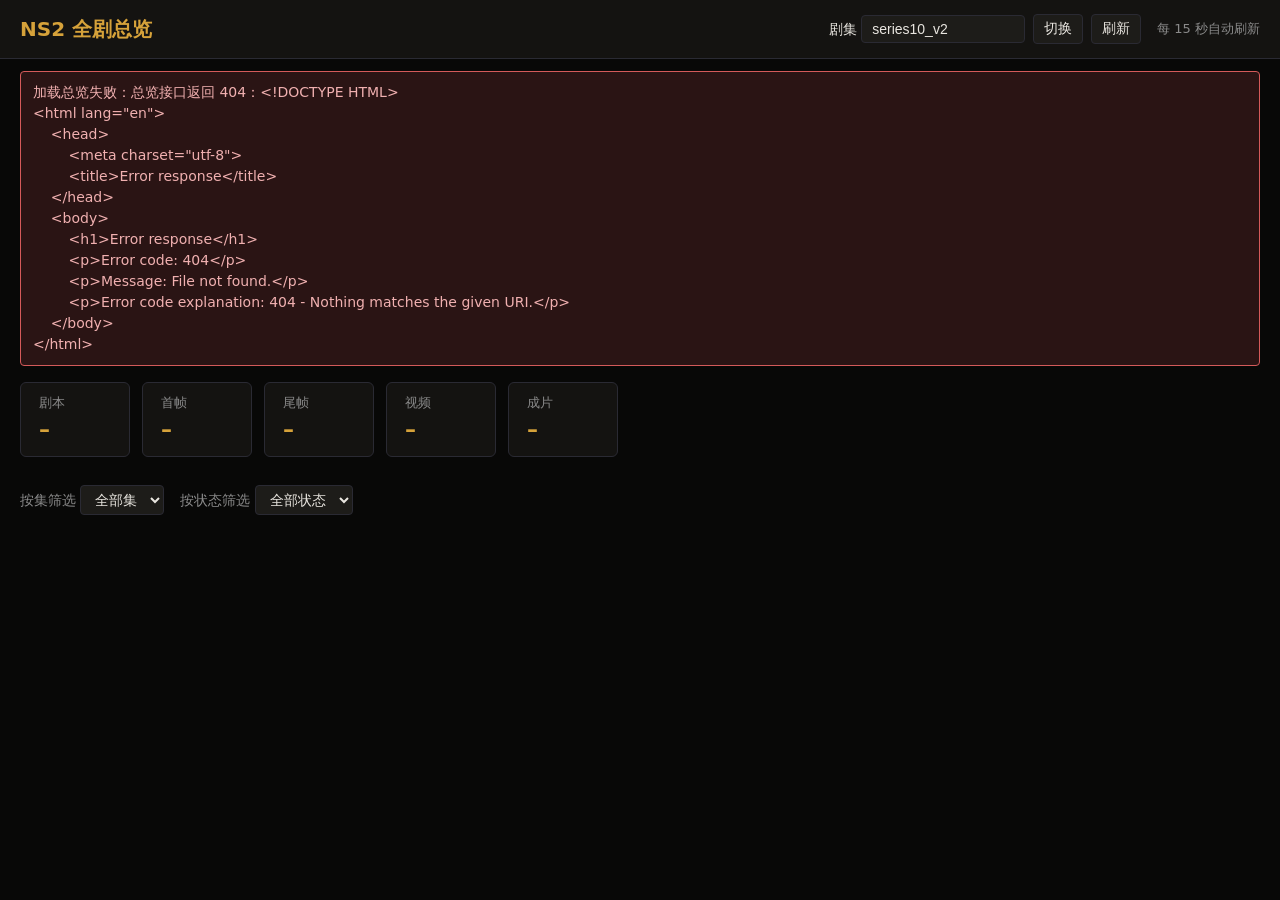
==== frontend/index.html @ 665485b6 "P2 r13：前端 ns2 同源总览 + 审片页（参考包起点；写操作带密钥、成人触发走 /trigger；总览状态词对齐参考包 + blocked） 测试 51 passed；真机经隧道：页面 200" ====
<!DOCTYPE html>
<html lang="zh-CN">
<head>
<meta charset="utf-8">
<meta name="viewport" content="width=device-width, initial-scale=1">
<title>NS2 总览</title>
<link rel="stylesheet" href="style.css">
</head>
<body>
<header class="topbar">
  <h1>NS2 全剧总览</h1>
  <div class="topbar-controls">
    <label>剧集
      <input id="run-input" type="text" value="series10_v2" size="16">
    </label>
    <button id="run-apply" type="button">切换</button>
    <button id="refresh-btn" type="button">刷新</button>
    <span id="updated-at" class="muted"></span>
    <span class="muted">每 15 秒自动刷新</span>
  </div>
</header>

<div id="error" class="error" hidden></div>

<section id="totals" class="totals" aria-label="总计">
  <div class="stat"><span class="stat-label">剧本</span><span class="stat-value" id="total-script">–</span></div>
  <div class="stat"><span class="stat-label">首帧</span><span class="stat-value" id="total-first">–</span></div>
  <div class="stat"><span class="stat-label">尾帧</span><span class="stat-value" id="total-last">–</span></div>
  <div class="stat"><span class="stat-label">视频</span><span class="stat-value" id="total-video">–</span></div>
  <div class="stat"><span class="stat-label">成片</span><span class="stat-value" id="total-cut">–</span></div>
</section>

<section id="videos-summary" class="videos-summary" aria-label="视频汇总"></section>

<section class="filters">
  <label>按集筛选
    <select id="ep-filter">
      <option value="">全部集</option>
    </select>
  </label>
  <label>按状态筛选
    <select id="status-filter">
      <option value="">全部状态</option>
      <option value="passed">已定稿</option>
      <option value="pending_review">待审片</option>
      <option value="best_effort">尽力版</option>
      <option value="failed">失败</option>
      <option value="blocked">卡住等人</option>
      <option value="need_frames">缺首尾帧</option>
      <option value="todo">待出片</option>
      <option value="stale">已过期</option>
      <option value="running">进行中</option>
    </select>
  </label>
</section>

<main id="episodes" aria-label="各集"></main>

<script src="app.js"></script>
</body>
</html>
---- frontend/style.css ----
/* NS2 薄版前端：深色风格，与旧总览页接近。纯静态，无外部资源。 */
:root {
  --bg: #080807;
  --panel: #141311;
  --panel-2: #1d1c19;
  --line: #2a2a33;
  --text: #e9e6e0;
  --muted: #8a8a8a;
  --gold: #d6a23a;
  --gold-dim: #d4a24c;
  --green: #4caf7d;
  --blue: #4a90e2;
  --red: #d45a5a;
}
* { box-sizing: border-box; }
body {
  margin: 0;
  background: var(--bg);
  color: var(--text);
  font-family: system-ui, -apple-system, "PingFang SC", "Microsoft YaHei", sans-serif;
  font-size: 14px;
  line-height: 1.5;
}
a { color: var(--gold-dim); }
a:hover { color: var(--gold); }
button, input, select {
  background: var(--panel-2);
  color: var(--text);
  border: 1px solid var(--line);
  border-radius: 4px;
  padding: 5px 10px;
  font-size: 14px;
}
button { cursor: pointer; }
button:hover { border-color: var(--gold); }
button.primary { background: var(--gold); color: #111; border-color: var(--gold); font-weight: bold; }
button.danger { border-color: var(--red); color: var(--red); }
button:disabled { opacity: 0.5; cursor: default; }
.muted { color: var(--muted); font-size: 13px; }

.topbar {
  display: flex;
  flex-wrap: wrap;
  align-items: center;
  gap: 16px;
  padding: 14px 20px;
  border-bottom: 1px solid var(--line);
  background: var(--panel);
}
.topbar h1 { margin: 0; font-size: 20px; color: var(--gold); }
.topbar-controls { display: flex; flex-wrap: wrap; align-items: center; gap: 8px; margin-left: auto; }

.error {
  margin: 12px 20px 0;
  padding: 10px 12px;
  border: 1px solid var(--red);
  border-radius: 4px;
  background: #2a1414;
  color: #f0b0b0;
  white-space: pre-wrap;
  word-break: break-word;
}
.message {
  margin: 12px 20px 0;
  padding: 10px 12px;
  border: 1px solid var(--green);
  border-radius: 4px;
  background: #12241a;
  color: #bfe8cf;
  white-space: pre-wrap;
  word-break: break-word;
}
.message.err { border-color: var(--red); background: #2a1414; color: #f0b0b0; }

.totals {
  display: flex;
  flex-wrap: wrap;
  gap: 12px;
  padding: 16px 20px 4px;
}
.stat {
  background: var(--panel);
  border: 1px solid var(--line);
  border-radius: 6px;
  padding: 10px 18px;
  min-width: 110px;
}
.stat-label { display: block; color: var(--muted); font-size: 13px; }
.stat-value { font-size: 22px; font-weight: bold; color: var(--gold); }

.videos-summary {
  padding: 8px 20px;
  color: var(--muted);
  display: flex;
  flex-wrap: wrap;
  gap: 6px 18px;
}
.videos-summary b { color: var(--text); font-weight: normal; }
.videos-summary .be { color: var(--gold-dim); }

.filters {
  display: flex;
  flex-wrap: wrap;
  gap: 16px;
  padding: 8px 20px 16px;
}
.filters label { color: var(--muted); }

#episodes { padding: 0 20px 30px; }
.episode {
  background: var(--panel);
  border: 1px solid var(--line);
  border-radius: 8px;
  margin-bottom: 18px;
  overflow: hidden;
}
.episode-head {
  display: flex;
  flex-wrap: wrap;
  align-items: baseline;
  gap: 8px 18px;
  padding: 12px 16px;
  border-bottom: 1px solid var(--line);
  background: var(--panel-2);
}
.episode-head h2 { margin: 0; font-size: 17px; }
.episode-head .phase { color: var(--gold-dim); }
.episode-head .counts { color: var(--muted); }
.film-info { padding: 8px 16px; color: var(--muted); border-bottom: 1px solid var(--line); }
.film-info b { color: var(--text); font-weight: normal; }

table.shots { width: 100%; border-collapse: collapse; font-size: 13px; }
table.shots th, table.shots td {
  text-align: left;
  padding: 7px 10px;
  border-bottom: 1px solid var(--line);
  vertical-align: top;
}
table.shots th { color: var(--muted); font-weight: normal; }
table.shots tr:hover td { background: #1a1917; }
.shot-id { font-weight: bold; white-space: nowrap; }

.badge {
  display: inline-block;
  padding: 1px 7px;
  border-radius: 10px;
  font-size: 12px;
  border: 1px solid var(--line);
  color: var(--muted);
  white-space: nowrap;
}
.badge.passed, .badge.done, .badge.ready { color: var(--green); border-color: var(--green); }
.badge.best_effort, .badge.fallback { color: var(--gold-dim); border-color: var(--gold); }
.badge.failed, .badge.rejected { color: var(--red); border-color: var(--red); }
.badge.running, .badge.rendering { color: var(--blue); border-color: var(--blue); }
.badge.pending, .badge.todo, .badge.na { color: var(--muted); }
.note { color: var(--gold-dim); font-size: 12px; }
.stale-global { color: var(--muted); font-size: 12px; }

.detail { padding: 16px 20px; }
.detail h2 { margin-top: 0; }
.kv { display: grid; grid-template-columns: 140px 1fr; gap: 4px 12px; margin: 12px 0; }
.kv dt { color: var(--muted); }
.kv dd { margin: 0; }
.actions { display: flex; flex-wrap: wrap; gap: 10px; margin: 16px 0; }
.candidate {
  background: var(--panel);
  border: 1px solid var(--line);
  border-radius: 6px;
  padding: 10px 12px;
  margin-bottom: 10px;
}
.candidate .file { word-break: break-all; color: var(--muted); }
.back-link { display: inline-block; margin: 12px 20px 0; }
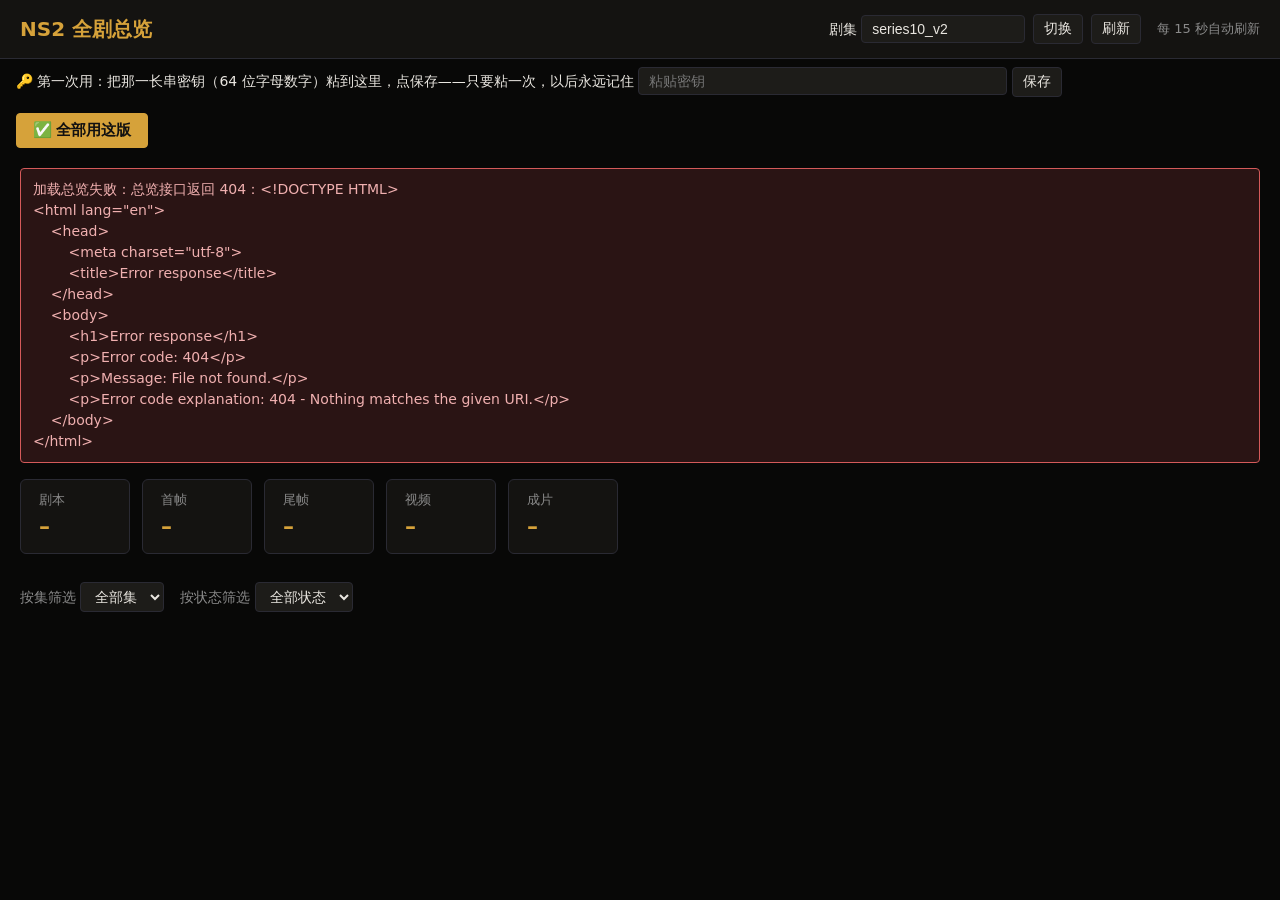
==== commit 57f36dc4: "r16 一键用这版（批量定稿接口 + 总览按钮）+ 密钥页顶粘一次永久记住 Co-Authored-By: Claude Opus 5.5 <noreply@anthropic.com>" ====
--- a/frontend/index.html
+++ b/frontend/index.html
@@ -19,6 +19,22 @@
     <span class="muted">每 15 秒自动刷新</span>
   </div>
 </header>
+
+<section id="keybar" class="keybar" aria-label="密钥">
+  <span id="key-saved" hidden>🔑 密钥已保存，这台电脑以后不用再填 <button id="key-change" type="button" class="link">更换</button></span>
+  <span id="key-form" hidden>
+    🔑 第一次用：把那一长串密钥（64 位字母数字）粘到这里，点保存——只要粘一次，以后永远记住
+    <input id="key-input" type="password" size="40" autocomplete="off" placeholder="粘贴密钥">
+    <button id="key-save" type="button">保存</button>
+  </span>
+  <span id="key-msg" class="muted"></span>
+</section>
+
+<section class="bulkbar" aria-label="一键用这版">
+  <button id="bulk-all" type="button" class="primary">✅ 全部用这版</button>
+  <span id="bulk-hint" class="muted"></span>
+  <span id="bulk-msg"></span>
+</section>
 
 <div id="error" class="error" hidden></div>
 
--- a/frontend/style.css
+++ b/frontend/style.css
@@ -172,3 +172,12 @@
 }
 .candidate .file { word-break: break-all; color: var(--muted); }
 .back-link { display: inline-block; margin: 12px 20px 0; }
+
+/* 11-09：密钥一次保存 + 一键用这版 */
+.keybar, .bulkbar { display: flex; flex-wrap: wrap; gap: 8px; align-items: center; padding: 8px 16px; }
+.keybar input { font-family: monospace; }
+.bulkbar .primary { font-size: 1.1em; padding: 6px 16px; font-weight: bold; cursor: pointer; }
+button.link { background: none; border: none; color: #2563eb; text-decoration: underline; cursor: pointer; padding: 0; }
+button.use-btn { cursor: pointer; }
+.ok-msg { color: #15803d; }
+.err-msg { color: #b91c1c; }
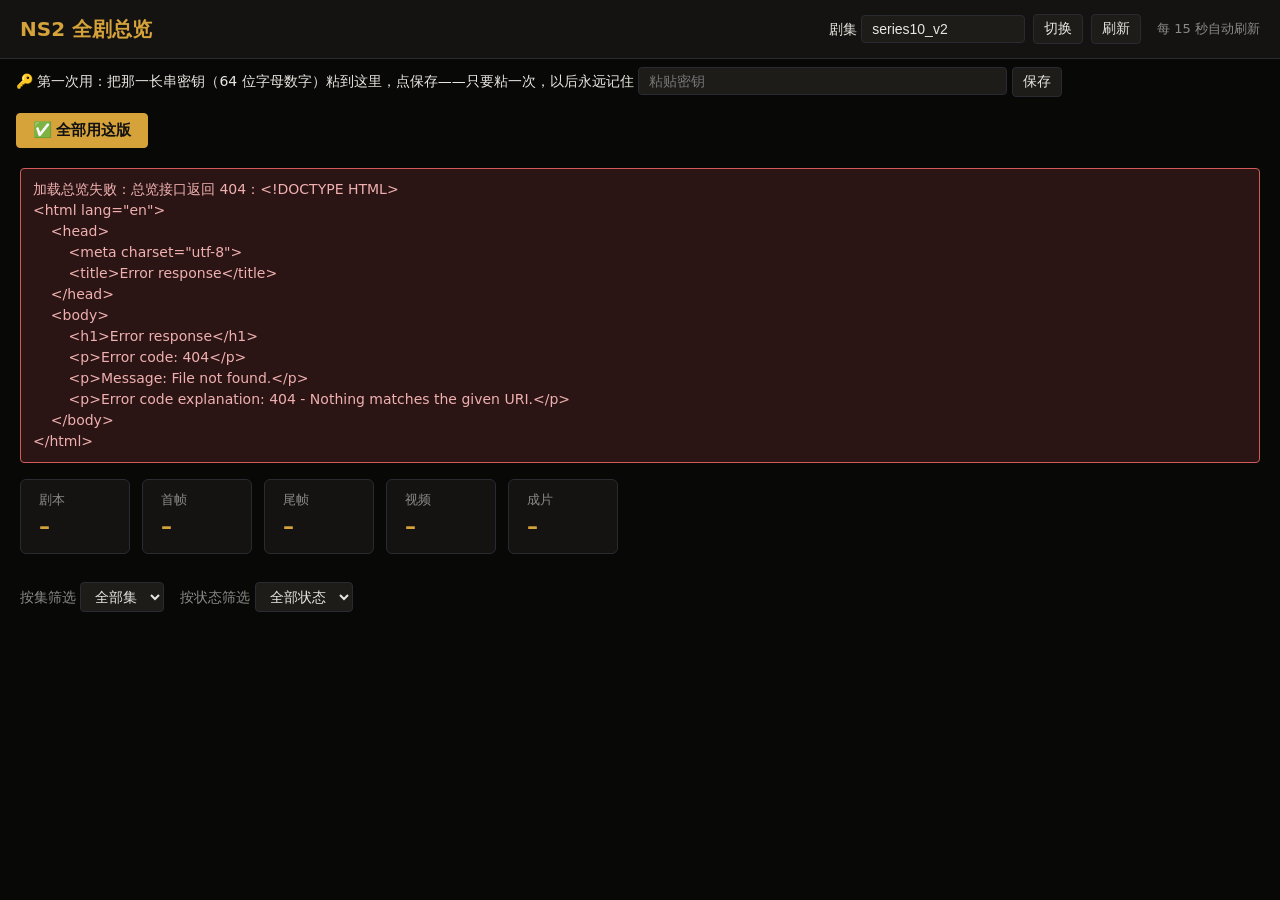
==== commit 8eb6d5aa: "P0 B1：文件口与代理同一白名单（queue.db/密钥/日志 403）；live 入队拒伪造终态与自带 result，迁移走默认关的 /api/import/jobs；密钥多行轮换+到期，浏览器存" ====
--- a/frontend/index.html
+++ b/frontend/index.html
@@ -21,7 +21,7 @@
 </header>
 
 <section id="keybar" class="keybar" aria-label="密钥">
-  <span id="key-saved" hidden>🔑 密钥已保存，这台电脑以后不用再填 <button id="key-change" type="button" class="link">更换</button></span>
+  <span id="key-saved" hidden>🔑 密钥已保存，这台电脑 90 天内不用再填 <button id="key-change" type="button" class="link">更换</button></span>
   <span id="key-form" hidden>
     🔑 第一次用：把那一长串密钥（64 位字母数字）粘到这里，点保存——只要粘一次，以后永远记住
     <input id="key-input" type="password" size="40" autocomplete="off" placeholder="粘贴密钥">
@@ -72,6 +72,7 @@
 
 <main id="episodes" aria-label="各集"></main>
 
+<script src="key.js"></script>
 <script src="app.js"></script>
 </body>
 </html>
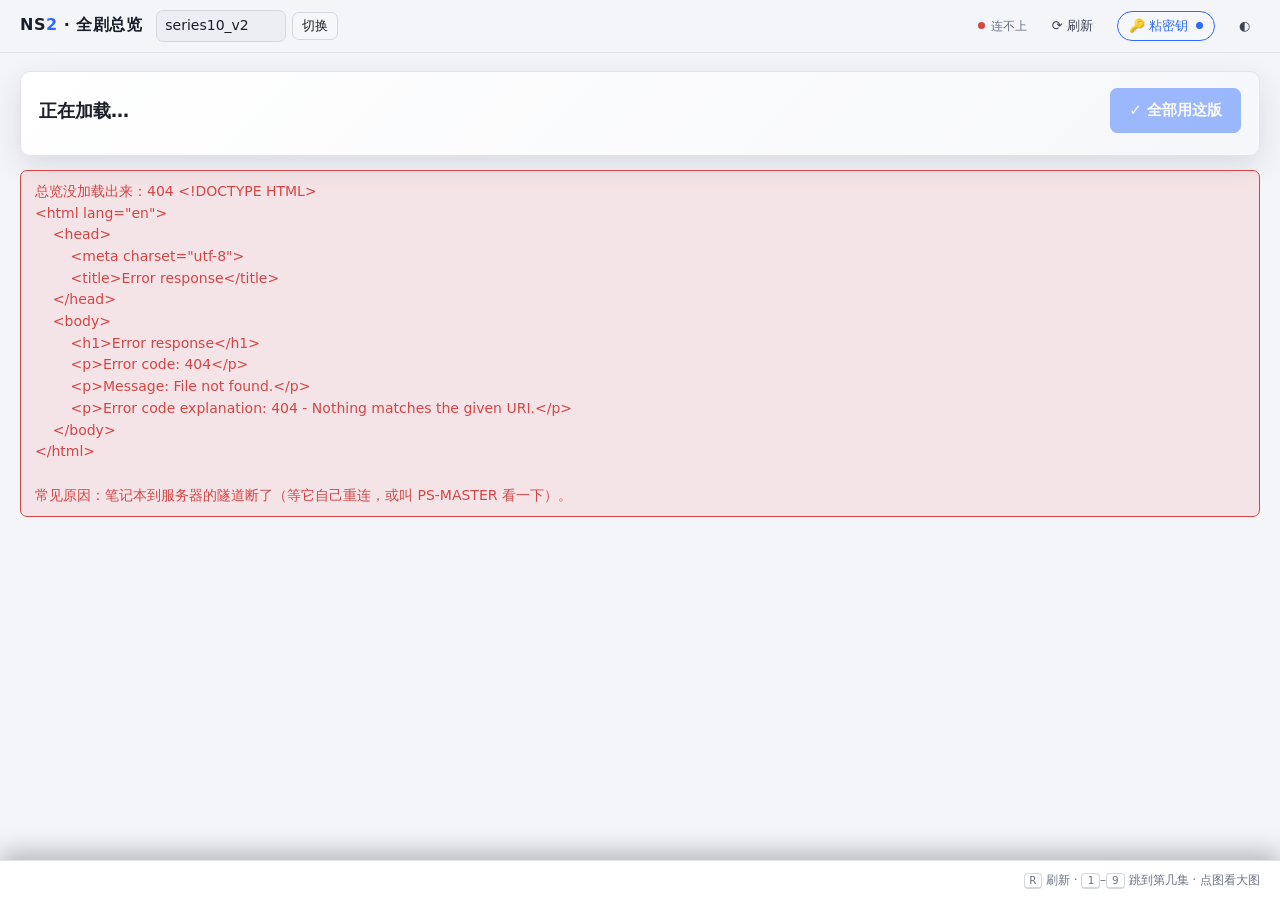
==== commit 1383ee56: "前端 UI/UX 重做（参照旧 v3 分镜编辑器）：总览以图为主 + 要你处理横幅 + 芯片筛选 + 胶片条；审片三大格 + 决定条 + 剧本 / 版本 / 任务记录；页面内弹层替换浏览器弹窗；尽力版" ====
--- a/frontend/index.html
+++ b/frontend/index.html
@@ -3,76 +3,66 @@
 <head>
 <meta charset="utf-8">
 <meta name="viewport" content="width=device-width, initial-scale=1">
-<title>NS2 总览</title>
+<title>NS2 全剧总览</title>
 <link rel="stylesheet" href="style.css">
 </head>
 <body>
 <header class="topbar">
-  <h1>NS2 全剧总览</h1>
-  <div class="topbar-controls">
-    <label>剧集
-      <input id="run-input" type="text" value="series10_v2" size="16">
-    </label>
-    <button id="run-apply" type="button">切换</button>
-    <button id="refresh-btn" type="button">刷新</button>
-    <span id="updated-at" class="muted"></span>
-    <span class="muted">每 15 秒自动刷新</span>
+  <div class="brand">NS<b>2</b> · 全剧总览</div>
+  <div class="run-pick" title="剧集（run）">
+    <input id="run-input" type="text" value="series10_v2" aria-label="剧集">
+    <button id="run-apply" type="button" class="sm">切换</button>
   </div>
+  <nav class="stages" id="stages" aria-label="五个阶段"></nav>
+  <div class="live" id="live" title="每 15 秒自动刷新"><span class="dot"></span><span id="updated-at">连接中…</span></div>
+  <button id="refresh-btn" type="button" class="ghost sm" title="立即刷新（R）">⟳ 刷新</button>
+  <button id="key-chip" type="button" class="chip">🔑</button>
+  <button id="theme-btn" type="button" class="ghost sm" title="深色 / 浅色">◐</button>
 </header>
 
-<section id="keybar" class="keybar" aria-label="密钥">
-  <span id="key-saved" hidden>🔑 密钥已保存，这台电脑 90 天内不用再填 <button id="key-change" type="button" class="link">更换</button></span>
-  <span id="key-form" hidden>
-    🔑 第一次用：把那一长串密钥（64 位字母数字）粘到这里，点保存——只要粘一次，以后永远记住
-    <input id="key-input" type="password" size="40" autocomplete="off" placeholder="粘贴密钥">
-    <button id="key-save" type="button">保存</button>
-  </span>
-  <span id="key-msg" class="muted"></span>
-</section>
+<div class="wrap">
+  <section class="banner" aria-label="要你处理">
+    <div>
+      <h2 id="banner-title">正在加载…</h2>
+      <div class="facts" id="banner-facts"></div>
+    </div>
+    <div class="cta">
+      <button id="bulk-all" type="button" class="primary big" disabled>✓ 全部用这版</button>
+      <span id="bulk-hint" class="hint"></span>
+    </div>
+  </section>
 
-<section class="bulkbar" aria-label="一键用这版">
-  <button id="bulk-all" type="button" class="primary">✅ 全部用这版</button>
-  <span id="bulk-hint" class="muted"></span>
-  <span id="bulk-msg"></span>
-</section>
+  <div id="error" class="error" hidden></div>
 
-<div id="error" class="error" hidden></div>
-
-<section id="totals" class="totals" aria-label="总计">
-  <div class="stat"><span class="stat-label">剧本</span><span class="stat-value" id="total-script">–</span></div>
-  <div class="stat"><span class="stat-label">首帧</span><span class="stat-value" id="total-first">–</span></div>
-  <div class="stat"><span class="stat-label">尾帧</span><span class="stat-value" id="total-last">–</span></div>
-  <div class="stat"><span class="stat-label">视频</span><span class="stat-value" id="total-video">–</span></div>
-  <div class="stat"><span class="stat-label">成片</span><span class="stat-value" id="total-cut">–</span></div>
-</section>
-
-<section id="videos-summary" class="videos-summary" aria-label="视频汇总"></section>
-
-<section class="filters">
-  <label>按集筛选
-    <select id="ep-filter">
-      <option value="">全部集</option>
-    </select>
-  </label>
-  <label>按状态筛选
+  <div class="toolbar">
+    <div class="group" id="ep-chips" aria-label="按集"></div>
+    <span class="spacer"></span>
+    <div class="group" id="status-chips" aria-label="按状态"></div>
+  </div>
+  <!-- 筛选的“真值”：芯片点了改它们，脚本统一从这里读（键盘 / 读屏也能直接用） -->
+  <div class="toolbar" hidden>
+    <select id="ep-filter"><option value="">全部集</option></select>
     <select id="status-filter">
       <option value="">全部状态</option>
-      <option value="passed">已定稿</option>
-      <option value="pending_review">待审片</option>
+      <option value="you">要你处理</option>
+      <option value="busy">在办</option>
+      <option value="bad">卡住 / 失败</option>
       <option value="best_effort">尽力版</option>
-      <option value="failed">失败</option>
-      <option value="blocked">卡住等人</option>
-      <option value="need_frames">缺首尾帧</option>
-      <option value="todo">待出片</option>
-      <option value="stale">已过期</option>
-      <option value="running">进行中</option>
+      <option value="final">已定稿</option>
     </select>
-  </label>
-</section>
+  </div>
 
-<main id="episodes" aria-label="各集"></main>
+  <main id="episodes" aria-label="各集"></main>
+</div>
+
+<footer class="dock" id="dock">
+  <div class="sum" id="videos-summary"></div>
+  <span class="spacer"></span>
+  <span class="muted small"><span class="kbd">R</span> 刷新 · <span class="kbd">1</span>–<span class="kbd">9</span> 跳到第几集 · 点图看大图</span>
+</footer>
 
 <script src="key.js"></script>
+<script src="common.js"></script>
 <script src="app.js"></script>
 </body>
 </html>
--- a/frontend/style.css
+++ b/frontend/style.css
@@ -1,183 +1,359 @@
-/* NS2 薄版前端：深色风格，与旧总览页接近。纯静态，无外部资源。 */
+/* NS2 前端：参照旧版 v3 分镜编辑器（深色工作台、以图为主、每镜一行三格、底部胶片条），纯静态、无外部资源 */
 :root {
-  --bg: #080807;
-  --panel: #141311;
-  --panel-2: #1d1c19;
-  --line: #2a2a33;
-  --text: #e9e6e0;
-  --muted: #8a8a8a;
-  --gold: #d6a23a;
-  --gold-dim: #d4a24c;
-  --green: #4caf7d;
-  --blue: #4a90e2;
-  --red: #d45a5a;
+  --bg: #0d0f14; --bg-2: #12151c; --panel: #171b24; --panel-2: #1e2330; --line: #2a3040; --line-2: #343b4e;
+  --text: #e8eaf0; --text-2: #b6bccb; --muted: #7f879a;
+  --accent: #5b8cff; --accent-2: #3d6fe6; --accent-soft: rgba(91, 140, 255, .14);
+  --ok: #3ccf8e; --ok-soft: rgba(60, 207, 142, .13); --warn: #f2b84b; --warn-soft: rgba(242, 184, 75, .13);
+  --bad: #ff6b6b; --bad-soft: rgba(255, 107, 107, .12); --busy: #4cc3ff; --busy-soft: rgba(76, 195, 255, .12);
+  --idle: #8a92a6; --idle-soft: rgba(138, 146, 166, .12);
+  --radius: 10px; --radius-sm: 7px; --shadow: 0 10px 30px rgba(0, 0, 0, .35);
+  --tile-w: 112px;
+  color-scheme: dark;
+}
+@media (prefers-color-scheme: light) {
+  :root:not([data-theme="dark"]) {
+    --bg: #f4f5f8; --bg-2: #eceef3; --panel: #ffffff; --panel-2: #f6f7fa; --line: #e1e4eb; --line-2: #d3d7e0;
+    --text: #1b1f2a; --text-2: #3d4454; --muted: #6b7385; --accent: #2f6bff; --accent-2: #1f55d8; --accent-soft: rgba(47, 107, 255, .1);
+    --ok: #12a26a; --warn: #c98a12; --bad: #d64545; --busy: #1590d1; --idle: #6b7385; --shadow: 0 10px 30px rgba(20, 30, 60, .12);
+    color-scheme: light;
+  }
+}
+:root[data-theme="light"] {
+  --bg: #f4f5f8; --bg-2: #eceef3; --panel: #ffffff; --panel-2: #f6f7fa; --line: #e1e4eb; --line-2: #d3d7e0;
+  --text: #1b1f2a; --text-2: #3d4454; --muted: #6b7385; --accent: #2f6bff; --accent-2: #1f55d8; --accent-soft: rgba(47, 107, 255, .1);
+  --ok: #12a26a; --warn: #c98a12; --bad: #d64545; --busy: #1590d1; --idle: #6b7385; --shadow: 0 10px 30px rgba(20, 30, 60, .12);
+  color-scheme: light;
 }
 * { box-sizing: border-box; }
+html, body { margin: 0; }
 body {
-  margin: 0;
-  background: var(--bg);
-  color: var(--text);
-  font-family: system-ui, -apple-system, "PingFang SC", "Microsoft YaHei", sans-serif;
-  font-size: 14px;
-  line-height: 1.5;
-}
-a { color: var(--gold-dim); }
-a:hover { color: var(--gold); }
-button, input, select {
-  background: var(--panel-2);
-  color: var(--text);
-  border: 1px solid var(--line);
-  border-radius: 4px;
-  padding: 5px 10px;
-  font-size: 14px;
-}
-button { cursor: pointer; }
-button:hover { border-color: var(--gold); }
-button.primary { background: var(--gold); color: #111; border-color: var(--gold); font-weight: bold; }
-button.danger { border-color: var(--red); color: var(--red); }
-button:disabled { opacity: 0.5; cursor: default; }
-.muted { color: var(--muted); font-size: 13px; }
-
+  background: var(--bg); color: var(--text); font-size: 14px; line-height: 1.55;
+  font-family: system-ui, -apple-system, "PingFang SC", "Microsoft YaHei", "Noto Sans CJK SC", sans-serif;
+  -webkit-font-smoothing: antialiased;
+}
+a { color: var(--accent); text-decoration: none; }
+a:hover { text-decoration: underline; }
+button, input, select, textarea { font: inherit; color: inherit; }
+button {
+  background: var(--panel-2); border: 1px solid var(--line-2); border-radius: var(--radius-sm); padding: 6px 12px;
+  cursor: pointer; transition: background .12s, border-color .12s, transform .05s; white-space: nowrap;
+}
+button:hover { border-color: var(--accent); }
+button:active { transform: translateY(1px); }
+button:disabled { opacity: .45; cursor: not-allowed; transform: none; }
+button.primary { background: var(--accent); border-color: var(--accent); color: #fff; font-weight: 600; }
+button.primary:hover { background: var(--accent-2); }
+button.danger { border-color: var(--bad); color: var(--bad); background: transparent; }
+button.ghost { background: transparent; border-color: transparent; color: var(--text-2); }
+button.ghost:hover { background: var(--panel-2); border-color: var(--line); }
+button.big { padding: 10px 18px; font-size: 15px; }
+button.sm { padding: 3px 9px; font-size: 13px; }
+input, select, textarea { background: var(--bg-2); border: 1px solid var(--line-2); border-radius: var(--radius-sm); padding: 6px 10px; }
+textarea { width: 100%; resize: vertical; }
+input:focus, select:focus, textarea:focus, button:focus-visible { outline: 2px solid var(--accent); outline-offset: 1px; }
+.muted { color: var(--muted); }
+.small { font-size: 12px; }
+.row { display: flex; gap: 8px; align-items: center; flex-wrap: wrap; }
+.row.end { justify-content: flex-end; }
+.spacer { flex: 1; }
+[hidden] { display: none !important; }
+
+/* ---------------------------------------------------------------- 胶囊 / 小牌 */
+.pill {
+  display: inline-flex; align-items: center; gap: 5px; padding: 1px 9px; border-radius: 999px; font-size: 12px;
+  border: 1px solid transparent; white-space: nowrap; line-height: 20px;
+}
+.pill::before { content: ""; width: 6px; height: 6px; border-radius: 50%; background: currentColor; }
+.pill.ok { color: var(--ok); background: var(--ok-soft); }
+.pill.warn { color: var(--warn); background: var(--warn-soft); }
+.pill.bad { color: var(--bad); background: var(--bad-soft); }
+.pill.busy { color: var(--busy); background: var(--busy-soft); }
+.pill.busy::before { animation: pulse 1.2s infinite; }
+.pill.idle { color: var(--idle); background: var(--idle-soft); }
+.pill.you { color: var(--accent); background: var(--accent-soft); border-color: var(--accent); font-weight: 600; }
+@keyframes pulse { 50% { opacity: .25; } }
+.chip {
+  display: inline-flex; align-items: center; gap: 6px; padding: 4px 11px; border-radius: 999px; border: 1px solid var(--line-2);
+  background: var(--panel-2); font-size: 13px; cursor: pointer; color: var(--text-2);
+}
+.chip.on { border-color: var(--accent); color: var(--text); background: var(--accent-soft); }
+.chip.ok { color: var(--ok); }
+.chip.you::after { content: ""; width: 7px; height: 7px; border-radius: 50%; background: var(--accent); margin-left: 2px; }
+#key-chip.you { color: var(--accent); border-color: var(--accent); }
+.chip .n { color: var(--muted); font-variant-numeric: tabular-nums; }
+.chip.on .n { color: var(--accent); }
+
+/* ---------------------------------------------------------------- 顶栏 */
 .topbar {
-  display: flex;
-  flex-wrap: wrap;
-  align-items: center;
-  gap: 16px;
-  padding: 14px 20px;
-  border-bottom: 1px solid var(--line);
-  background: var(--panel);
-}
-.topbar h1 { margin: 0; font-size: 20px; color: var(--gold); }
-.topbar-controls { display: flex; flex-wrap: wrap; align-items: center; gap: 8px; margin-left: auto; }
-
+  position: sticky; top: 0; z-index: 30; display: flex; align-items: center; gap: 14px; padding: 10px 20px;
+  background: color-mix(in srgb, var(--bg) 88%, transparent); backdrop-filter: blur(10px); border-bottom: 1px solid var(--line);
+}
+.brand { font-weight: 800; letter-spacing: .5px; font-size: 16px; white-space: nowrap; }
+.brand b { color: var(--accent); }
+.run-pick { display: flex; gap: 6px; align-items: center; }
+.run-pick input { width: 130px; padding: 4px 8px; }
+.stages { display: flex; gap: 6px; flex: 1; justify-content: center; flex-wrap: wrap; }
+.stage {
+  display: flex; align-items: center; gap: 8px; padding: 5px 12px; border-radius: 999px; border: 1px solid var(--line);
+  background: var(--panel); font-size: 13px; color: var(--text-2); min-width: 110px;
+}
+.stage .no { width: 20px; height: 20px; border-radius: 50%; display: grid; place-items: center; font-size: 11px; border: 1px solid var(--line-2); flex: none; }
+.stage.done .no { background: var(--ok); border-color: var(--ok); color: #06140d; }
+.stage.cur { border-color: var(--accent); color: var(--text); }
+.stage.cur .no { background: var(--accent); border-color: var(--accent); color: #fff; }
+.stage .val { margin-left: auto; font-variant-numeric: tabular-nums; color: var(--muted); font-size: 12px; }
+.stage .bar { position: relative; height: 3px; width: 100%; background: var(--line); border-radius: 2px; overflow: hidden; }
+.stage-wrap { display: flex; flex-direction: column; gap: 3px; flex: 1; min-width: 0; }
+.stage-top { display: flex; align-items: center; gap: 6px; }
+.bar > i { position: absolute; inset: 0 auto 0 0; background: var(--accent); border-radius: 2px; }
+.stage.done .bar > i { background: var(--ok); }
+.live { display: flex; align-items: center; gap: 6px; font-size: 12px; color: var(--muted); white-space: nowrap; }
+.live .dot { width: 7px; height: 7px; border-radius: 50%; background: var(--ok); animation: pulse 2s infinite; }
+.live.down .dot { background: var(--bad); animation: none; }
+
+/* ---------------------------------------------------------------- 总览主体 */
+.wrap { max-width: 1480px; margin: 0 auto; padding: 18px 20px 120px; }
+.banner {
+  display: grid; grid-template-columns: 1fr auto; gap: 16px; align-items: center; padding: 16px 18px;
+  background: linear-gradient(135deg, var(--panel), var(--panel-2)); border: 1px solid var(--line); border-radius: var(--radius); box-shadow: var(--shadow);
+}
+.banner h2 { margin: 0 0 4px; font-size: 18px; }
+.banner .facts { display: flex; flex-wrap: wrap; gap: 6px 16px; color: var(--text-2); font-size: 13px; }
+.banner .facts b { color: var(--text); font-variant-numeric: tabular-nums; }
+.banner .cta { display: flex; flex-direction: column; align-items: flex-end; gap: 6px; }
+.banner .cta .hint { font-size: 12px; color: var(--muted); max-width: 340px; text-align: right; }
 .error {
-  margin: 12px 20px 0;
-  padding: 10px 12px;
-  border: 1px solid var(--red);
-  border-radius: 4px;
-  background: #2a1414;
-  color: #f0b0b0;
-  white-space: pre-wrap;
-  word-break: break-word;
-}
-.message {
-  margin: 12px 20px 0;
-  padding: 10px 12px;
-  border: 1px solid var(--green);
-  border-radius: 4px;
-  background: #12241a;
-  color: #bfe8cf;
-  white-space: pre-wrap;
-  word-break: break-word;
-}
-.message.err { border-color: var(--red); background: #2a1414; color: #f0b0b0; }
-
-.totals {
-  display: flex;
-  flex-wrap: wrap;
-  gap: 12px;
-  padding: 16px 20px 4px;
-}
-.stat {
-  background: var(--panel);
-  border: 1px solid var(--line);
-  border-radius: 6px;
-  padding: 10px 18px;
-  min-width: 110px;
-}
-.stat-label { display: block; color: var(--muted); font-size: 13px; }
-.stat-value { font-size: 22px; font-weight: bold; color: var(--gold); }
-
-.videos-summary {
-  padding: 8px 20px;
-  color: var(--muted);
-  display: flex;
-  flex-wrap: wrap;
-  gap: 6px 18px;
-}
-.videos-summary b { color: var(--text); font-weight: normal; }
-.videos-summary .be { color: var(--gold-dim); }
-
-.filters {
-  display: flex;
-  flex-wrap: wrap;
-  gap: 16px;
-  padding: 8px 20px 16px;
-}
-.filters label { color: var(--muted); }
-
-#episodes { padding: 0 20px 30px; }
-.episode {
-  background: var(--panel);
-  border: 1px solid var(--line);
-  border-radius: 8px;
-  margin-bottom: 18px;
-  overflow: hidden;
-}
-.episode-head {
-  display: flex;
-  flex-wrap: wrap;
-  align-items: baseline;
-  gap: 8px 18px;
-  padding: 12px 16px;
-  border-bottom: 1px solid var(--line);
-  background: var(--panel-2);
-}
-.episode-head h2 { margin: 0; font-size: 17px; }
-.episode-head .phase { color: var(--gold-dim); }
-.episode-head .counts { color: var(--muted); }
-.film-info { padding: 8px 16px; color: var(--muted); border-bottom: 1px solid var(--line); }
-.film-info b { color: var(--text); font-weight: normal; }
-
-table.shots { width: 100%; border-collapse: collapse; font-size: 13px; }
-table.shots th, table.shots td {
-  text-align: left;
-  padding: 7px 10px;
-  border-bottom: 1px solid var(--line);
-  vertical-align: top;
-}
-table.shots th { color: var(--muted); font-weight: normal; }
-table.shots tr:hover td { background: #1a1917; }
-.shot-id { font-weight: bold; white-space: nowrap; }
-
-.badge {
-  display: inline-block;
-  padding: 1px 7px;
-  border-radius: 10px;
-  font-size: 12px;
-  border: 1px solid var(--line);
-  color: var(--muted);
-  white-space: nowrap;
-}
-.badge.passed, .badge.done, .badge.ready { color: var(--green); border-color: var(--green); }
-.badge.best_effort, .badge.fallback { color: var(--gold-dim); border-color: var(--gold); }
-.badge.failed, .badge.rejected { color: var(--red); border-color: var(--red); }
-.badge.running, .badge.rendering { color: var(--blue); border-color: var(--blue); }
-.badge.pending, .badge.todo, .badge.na { color: var(--muted); }
-.note { color: var(--gold-dim); font-size: 12px; }
-.stale-global { color: var(--muted); font-size: 12px; }
-
-.detail { padding: 16px 20px; }
-.detail h2 { margin-top: 0; }
-.kv { display: grid; grid-template-columns: 140px 1fr; gap: 4px 12px; margin: 12px 0; }
+  margin: 14px 0 0; padding: 10px 14px; border: 1px solid var(--bad); border-radius: var(--radius-sm); background: var(--bad-soft);
+  color: var(--bad); white-space: pre-wrap; word-break: break-word;
+}
+.toolbar { display: flex; flex-wrap: wrap; gap: 8px 14px; align-items: center; margin: 18px 0 10px; }
+.toolbar .group { display: flex; flex-wrap: wrap; gap: 6px; align-items: center; }
+.toolbar .label { font-size: 12px; color: var(--muted); margin-right: 2px; }
+
+.episode { margin-top: 18px; border: 1px solid var(--line); border-radius: var(--radius); background: var(--panel); overflow: hidden; }
+.ep-head { display: grid; grid-template-columns: 1fr auto; gap: 10px 18px; padding: 14px 16px; border-bottom: 1px solid var(--line); background: var(--panel-2); }
+.ep-title { display: flex; align-items: center; gap: 10px; flex-wrap: wrap; }
+.ep-title h2 { margin: 0; font-size: 17px; }
+.ep-title .num { color: var(--muted); font-size: 13px; font-variant-numeric: tabular-nums; }
+.ep-meta { display: flex; flex-wrap: wrap; gap: 4px 16px; color: var(--muted); font-size: 12.5px; margin-top: 6px; }
+.ep-meta b { color: var(--text-2); font-weight: 500; }
+.ep-meta .over { color: var(--warn); }
+.ep-progress { height: 4px; background: var(--line); border-radius: 2px; overflow: hidden; margin-top: 10px; display: flex; }
+.ep-progress i { display: block; height: 100%; }
+.ep-progress .f { background: var(--ok); } .ep-progress .r { background: var(--accent); } .ep-progress .b { background: var(--busy); } .ep-progress .x { background: var(--bad); }
+.ep-actions { display: flex; flex-direction: column; align-items: flex-end; gap: 8px; }
+.film {
+  display: flex; align-items: center; gap: 10px; padding: 8px 10px; border-radius: var(--radius-sm); border: 1px solid var(--line-2);
+  background: var(--bg-2); font-size: 13px; max-width: 520px;
+}
+.film .play {
+  width: 34px; height: 34px; border-radius: 50%; border: none; background: var(--accent); color: #fff; display: grid; place-items: center;
+  padding: 0; font-size: 13px; flex: none;
+}
+.film .warn { color: var(--warn); }
+
+.strip { display: flex; gap: 6px; overflow-x: auto; padding: 10px 16px; border-bottom: 1px solid var(--line); scrollbar-width: thin; }
+.strip .th {
+  position: relative; flex: none; width: 54px; height: 76px; border-radius: 6px; overflow: hidden; border: 2px solid transparent;
+  background: var(--bg-2) repeating-linear-gradient(135deg, transparent 0 6px, rgba(127, 135, 154, .08) 6px 12px); cursor: pointer; padding: 0;
+}
+.strip .th img { width: 100%; height: 100%; object-fit: cover; display: block; }
+.strip .th .id { position: absolute; top: 2px; left: 4px; font-size: 10px; font-weight: 700; color: #fff; text-shadow: 0 1px 2px #000; }
+.strip .th .dot { position: absolute; right: 4px; bottom: 4px; width: 8px; height: 8px; border-radius: 50%; box-shadow: 0 0 0 2px rgba(0, 0, 0, .5); }
+.strip .th:hover { border-color: var(--accent); }
+.dot.ok { background: var(--ok); } .dot.warn { background: var(--warn); } .dot.bad { background: var(--bad); }
+.dot.busy { background: var(--busy); } .dot.idle { background: var(--idle); } .dot.you { background: var(--accent); }
+
+.shot {
+  display: grid; grid-template-columns: 92px calc(var(--tile-w) * 3 + 16px) 1fr 150px; gap: 16px; padding: 14px 16px;
+  border-bottom: 1px solid var(--line); align-items: start; transition: background .15s;
+}
+.shot:last-child { border-bottom: none; }
+.shot:hover { background: color-mix(in srgb, var(--panel-2) 60%, transparent); }
+.shot.flash { animation: flash 1.4s; }
+@keyframes flash { 0%, 40% { background: var(--accent-soft); } }
+.shot.you { box-shadow: inset 3px 0 0 var(--accent); }
+.shot .sid { font-weight: 800; font-size: 18px; line-height: 1.2; }
+.shot .sid a { color: var(--text); }
+.shot .sid-col { display: flex; flex-direction: column; gap: 6px; align-items: flex-start; }
+.tiles { display: grid; grid-template-columns: repeat(3, var(--tile-w)); gap: 8px; }
+.tile {
+  position: relative; aspect-ratio: 9 / 16; border-radius: 8px; overflow: hidden; border: 1px solid var(--line);
+  background: var(--bg-2) repeating-linear-gradient(135deg, transparent 0 8px, rgba(127, 135, 154, .07) 8px 16px);
+  display: flex; align-items: center; justify-content: center; padding: 0; color: var(--muted); font-size: 12px; text-align: center;
+}
+button.tile { cursor: zoom-in; }
+.tile img, .tile video { position: absolute; inset: 0; width: 100%; height: 100%; object-fit: cover; }
+.tile .cap {
+  position: absolute; top: 5px; left: 6px; z-index: 2; font-size: 11px; font-weight: 700; color: #fff; text-shadow: 0 1px 3px rgba(0, 0, 0, .8);
+}
+.tile .st { position: absolute; left: 5px; right: 5px; bottom: 5px; z-index: 2; display: flex; justify-content: center; }
+.tile .st .pill { background: rgba(0, 0, 0, .62); backdrop-filter: blur(4px); }
+.tile .ph { padding: 0 8px; line-height: 1.4; }
+.tile .playbtn { position: absolute; z-index: 2; width: 38px; height: 38px; border-radius: 50%; background: rgba(0, 0, 0, .55); color: #fff; display: grid; place-items: center; font-size: 15px; }
+.tile .ring { position: relative; width: 56px; height: 56px; }
+.tile .ring svg { transform: rotate(-90deg); }
+.tile .ring b { position: absolute; inset: 0; display: grid; place-items: center; color: var(--busy); font-size: 13px; }
+.tile.empty { border-style: dashed; }
+.tile.bad { border-color: var(--bad); }
+.tile.warn { border-color: color-mix(in srgb, var(--warn) 55%, var(--line)); }
+
+.shot .body { min-width: 0; display: flex; flex-direction: column; gap: 6px; }
+.shot .script { color: var(--text-2); display: -webkit-box; -webkit-line-clamp: 3; -webkit-box-orient: vertical; overflow: hidden; }
+.shot .line { color: var(--text); }
+.shot .why {
+  font-size: 12.5px; color: var(--text-2); background: var(--bg-2); border: 1px solid var(--line); border-left: 3px solid var(--warn);
+  border-radius: 6px; padding: 6px 9px; cursor: pointer;
+}
+.shot .why .t { display: -webkit-box; -webkit-line-clamp: 2; -webkit-box-orient: vertical; overflow: hidden; }
+.shot .why.bad { border-left-color: var(--bad); }
+.shot .why.open .t { -webkit-line-clamp: unset; }
+.shot .facts { display: flex; flex-wrap: wrap; gap: 4px 12px; font-size: 12px; color: var(--muted); }
+.shot .acts { display: flex; flex-direction: column; gap: 6px; align-items: stretch; }
+.shot .acts a.btn { text-align: center; }
+a.btn {
+  display: inline-block; padding: 6px 12px; border-radius: var(--radius-sm); border: 1px solid var(--line-2); background: var(--panel-2);
+  color: var(--text); font-size: 13.5px;
+}
+a.btn:hover { border-color: var(--accent); text-decoration: none; }
+.empty-note { padding: 26px 16px; color: var(--muted); text-align: center; }
+
+/* 底部浮条：一键 + 汇总 */
+.dock {
+  position: fixed; left: 0; right: 0; bottom: 0; z-index: 25; display: flex; gap: 14px; align-items: center; padding: 10px 20px;
+  background: color-mix(in srgb, var(--panel) 94%, transparent); backdrop-filter: blur(12px); border-top: 1px solid var(--line); box-shadow: 0 -8px 24px rgba(0, 0, 0, .25);
+}
+.dock .sum { font-size: 12.5px; color: var(--text-2); }
+.dock .sum b { color: var(--text); font-variant-numeric: tabular-nums; }
+
+/* ---------------------------------------------------------------- 弹层 */
+.layer { position: fixed; inset: 0; z-index: 60; background: rgba(5, 7, 12, .62); display: grid; place-items: center; padding: 16px; animation: fade .12s; }
+.sheet {
+  width: min(520px, 100%); background: var(--panel); border: 1px solid var(--line-2); border-radius: 14px; padding: 18px 20px; box-shadow: var(--shadow);
+  display: flex; flex-direction: column; gap: 10px;
+}
+.sheet h3 { margin: 0; font-size: 17px; }
+.sheet .sub { color: var(--text-2); font-size: 13.5px; }
+.sheet .msg { min-height: 1em; margin: 0; color: var(--bad); font-size: 13px; }
+.sheet input { width: 100%; font-family: ui-monospace, Consolas, monospace; }
+@keyframes fade { from { opacity: 0; } }
+#toasts { position: fixed; right: 18px; bottom: 78px; z-index: 70; display: flex; flex-direction: column; gap: 8px; align-items: flex-end; }
+.toast {
+  max-width: min(460px, calc(100vw - 36px)); padding: 10px 14px; border-radius: 10px; background: var(--panel-2); border: 1px solid var(--line-2);
+  box-shadow: var(--shadow); font-size: 13.5px; transition: opacity .3s, transform .3s; white-space: pre-wrap; word-break: break-word;
+}
+.toast.ok { border-color: var(--ok); } .toast.bad { border-color: var(--bad); color: var(--bad); }
+.toast.out { opacity: 0; transform: translateY(6px); }
+.lightbox { position: fixed; inset: 0; z-index: 80; background: rgba(3, 4, 8, .94); display: flex; flex-direction: column; }
+.lb-top { display: flex; align-items: center; gap: 12px; padding: 10px 16px; color: #e8eaf0; }
+.lb-top span:first-child { font-weight: 700; }
+.lb-top .muted { color: #8b93a7; font-size: 12px; margin-left: auto; }
+.lb-top button { color: #e8eaf0; }
+.lb-body { flex: 1; display: grid; place-items: center; min-height: 0; padding: 0 60px 10px; }
+.lb-body img, .lb-body video { max-width: 100%; max-height: calc(100vh - 120px); border-radius: 8px; }
+.lb-cap { color: #c5cad6; padding: 0 20px 14px; text-align: center; font-size: 13px; }
+.lb-nav { position: absolute; top: 50%; transform: translateY(-50%); width: 46px; height: 64px; font-size: 30px; background: rgba(255, 255, 255, .06); border: none; color: #fff; }
+.lb-nav.prev { left: 10px; } .lb-nav.next { right: 10px; }
+
+/* ---------------------------------------------------------------- 审片页 */
+.rv-head { display: flex; align-items: center; gap: 12px; flex-wrap: wrap; }
+.rv-head h1 { margin: 0; font-size: 20px; }
+.rv-head .ep { color: var(--muted); }
+.rv-grid { display: grid; grid-template-columns: minmax(0, 1fr) 380px; gap: 18px; margin-top: 16px; }
+.panels { display: grid; grid-template-columns: repeat(3, minmax(0, 1fr)); gap: 12px; }
+.panel { background: var(--panel); border: 1px solid var(--line); border-radius: var(--radius); overflow: hidden; display: flex; flex-direction: column; }
+.panel-head { display: flex; align-items: center; gap: 8px; padding: 8px 10px; border-bottom: 1px solid var(--line); }
+.panel-head b { font-size: 14px; }
+.panel-head .n { color: var(--muted); font-size: 12px; }
+.panel .media {
+  position: relative; aspect-ratio: 9 / 16; background: var(--bg-2) repeating-linear-gradient(135deg, transparent 0 10px, rgba(127, 135, 154, .07) 10px 20px);
+  display: grid; place-items: center; color: var(--muted); text-align: center; padding: 0; border: none; border-radius: 0; width: 100%;
+}
+.panel .media img, .panel .media video { position: absolute; inset: 0; width: 100%; height: 100%; object-fit: contain; background: #000; }
+button.media { cursor: zoom-in; }
+.panel .media .ph { padding: 16px; line-height: 1.6; }
+.panel .why { margin: 0; padding: 8px 10px; font-size: 12.5px; color: var(--text-2); border-top: 1px solid var(--line); max-height: 150px; overflow: auto; }
+.blocking { display: flex; flex-wrap: wrap; gap: 4px; padding: 8px 10px 0; }
+.tag { font-size: 11.5px; padding: 1px 7px; border-radius: 5px; background: var(--bad-soft); color: var(--bad); }
+.tag.ok { background: var(--ok-soft); color: var(--ok); }
+.tag.warn { background: var(--warn-soft); color: var(--warn); }
+.side { display: flex; flex-direction: column; gap: 14px; min-width: 0; }
+.card { background: var(--panel); border: 1px solid var(--line); border-radius: var(--radius); }
+.card > h3 { margin: 0; padding: 10px 14px; font-size: 14px; border-bottom: 1px solid var(--line); display: flex; align-items: center; gap: 8px; }
+.card .in { padding: 12px 14px; }
+.tabs { display: flex; gap: 2px; padding: 6px 8px 0; border-bottom: 1px solid var(--line); }
+.tabs button { border: none; border-bottom: 2px solid transparent; border-radius: 0; background: none; padding: 7px 10px; color: var(--muted); }
+.tabs button.on { color: var(--text); border-bottom-color: var(--accent); }
+.kv { display: grid; grid-template-columns: 64px 1fr; gap: 6px 10px; font-size: 13px; margin: 0; }
 .kv dt { color: var(--muted); }
-.kv dd { margin: 0; }
-.actions { display: flex; flex-wrap: wrap; gap: 10px; margin: 16px 0; }
-.candidate {
-  background: var(--panel);
-  border: 1px solid var(--line);
-  border-radius: 6px;
-  padding: 10px 12px;
-  margin-bottom: 10px;
-}
-.candidate .file { word-break: break-all; color: var(--muted); }
-.back-link { display: inline-block; margin: 12px 20px 0; }
-
-/* 11-09：密钥一次保存 + 一键用这版 */
-.keybar, .bulkbar { display: flex; flex-wrap: wrap; gap: 8px; align-items: center; padding: 8px 16px; }
-.keybar input { font-family: monospace; }
-.bulkbar .primary { font-size: 1.1em; padding: 6px 16px; font-weight: bold; cursor: pointer; }
-button.link { background: none; border: none; color: #2563eb; text-decoration: underline; cursor: pointer; padding: 0; }
-button.use-btn { cursor: pointer; }
-.ok-msg { color: #15803d; }
-.err-msg { color: #b91c1c; }
+.kv dd { margin: 0; color: var(--text-2); word-break: break-word; }
+.versions { display: grid; grid-template-columns: repeat(auto-fill, minmax(76px, 1fr)); gap: 8px; }
+.ver { position: relative; aspect-ratio: 9 / 16; border-radius: 6px; overflow: hidden; border: 2px solid var(--line); padding: 0; background: var(--bg-2); }
+.ver img { width: 100%; height: 100%; object-fit: cover; display: block; }
+.ver.active { border-color: var(--accent); }
+.ver .lab { position: absolute; left: 0; right: 0; bottom: 0; font-size: 10.5px; padding: 2px 4px; background: rgba(0, 0, 0, .7); color: #fff; display: flex; justify-content: space-between; }
+.ver .lab .y { color: #6ff0b0; } .ver .lab .x { color: #ff9a9a; }
+.ver .cur { position: absolute; top: 3px; left: 3px; font-size: 10px; background: var(--accent); color: #fff; border-radius: 4px; padding: 0 4px; }
+.jobs { display: flex; flex-direction: column; gap: 8px; max-height: 420px; overflow: auto; }
+.job { font-size: 12.5px; padding: 8px 10px; border: 1px solid var(--line); border-radius: 8px; background: var(--bg-2); }
+.job .top { display: flex; gap: 6px; align-items: center; flex-wrap: wrap; }
+.job .err { color: var(--text-2); margin-top: 4px; word-break: break-word; }
+.job .file { color: var(--muted); word-break: break-all; }
+.decide {
+  position: sticky; bottom: 0; z-index: 20; margin-top: 16px; padding: 12px 14px; display: flex; gap: 10px; align-items: center; flex-wrap: wrap;
+  background: color-mix(in srgb, var(--panel) 95%, transparent); backdrop-filter: blur(10px); border: 1px solid var(--line); border-radius: var(--radius); box-shadow: var(--shadow);
+}
+.decide .state { font-size: 13px; color: var(--text-2); }
+.menu { position: relative; }
+.menu .items {
+  position: absolute; right: 0; bottom: calc(100% + 6px); min-width: 230px; background: var(--panel); border: 1px solid var(--line-2); border-radius: 10px;
+  box-shadow: var(--shadow); padding: 6px; display: flex; flex-direction: column; gap: 2px; z-index: 30;
+}
+.menu .items button { text-align: left; border: none; background: none; padding: 8px 10px; border-radius: 6px; }
+.menu .items button:hover { background: var(--panel-2); }
+.menu .items button.danger { color: var(--bad); }
+.menu .items hr { border: none; border-top: 1px solid var(--line); margin: 4px 2px; }
+.edit-box { margin-top: 12px; padding: 14px; border: 1px solid var(--accent); border-radius: var(--radius); background: var(--accent-soft); display: flex; flex-direction: column; gap: 10px; }
+.seg { display: inline-flex; border: 1px solid var(--line-2); border-radius: 8px; overflow: hidden; }
+.seg button { border: none; border-radius: 0; background: var(--panel-2); }
+.seg button.on { background: var(--accent); color: #fff; }
+.alert { padding: 10px 14px; border-radius: var(--radius-sm); border: 1px solid var(--accent); background: var(--accent-soft); display: flex; gap: 10px; align-items: center; flex-wrap: wrap; margin-top: 12px; }
+.alert.warn { border-color: var(--warn); background: var(--warn-soft); }
+.kbd { font-family: ui-monospace, Consolas, monospace; font-size: 11px; border: 1px solid var(--line-2); border-bottom-width: 2px; border-radius: 4px; padding: 0 5px; color: var(--muted); }
+
+/* ---------------------------------------------------------------- 窄屏 */
+@media (max-width: 1180px) {
+  .shot { grid-template-columns: 80px 1fr; }
+  .shot .body { grid-column: 1 / -1; }
+  .shot .acts { grid-column: 1 / -1; flex-direction: row; flex-wrap: wrap; }
+  .rv-grid { grid-template-columns: 1fr; }
+  .stages .stage { min-width: 0; }
+}
+@media (max-width: 760px) {
+  :root { --tile-w: 31vw; }
+  body { overflow-x: hidden; }
+  .topbar { flex-wrap: wrap; padding: 8px 16px; gap: 8px; }
+  .run-pick input { width: 104px; }
+  .stages { order: 3; flex: 0 0 100%; justify-content: flex-start; overflow-x: auto; flex-wrap: nowrap; scrollbar-width: none; }
+  .stages .stage { flex: none; min-width: 108px; }
+  .live { order: 2; }
+  .banner { padding: 14px; }
+  .banner > div, .ep-head > div { min-width: 0; }
+  .ep-title .num { flex-basis: 100%; }
+  .film { max-width: 100%; }
+  .wrap { padding: 12px 16px 130px; }
+  .banner, .ep-head { grid-template-columns: minmax(0, 1fr); }
+  button { white-space: normal; }
+  .chip { white-space: nowrap; }
+  .banner .cta, .ep-actions { align-items: stretch; }
+  .banner .cta .hint { text-align: left; }
+  .shot { grid-template-columns: minmax(0, 1fr); padding: 12px; }
+  .shot > * { min-width: 0; }
+  .shot .sid-col { flex-direction: row; align-items: center; }
+  .tiles { grid-template-columns: repeat(3, minmax(0, 1fr)); }
+  .panels { grid-template-columns: repeat(2, minmax(0, 1fr)); }
+  .rv-grid { grid-template-columns: minmax(0, 1fr); }
+  .decide .big { padding: 8px 12px; font-size: 14px; }
+  .dock { flex-wrap: wrap; padding: 8px 16px; }
+  .dock .sum { width: 100%; }
+}
